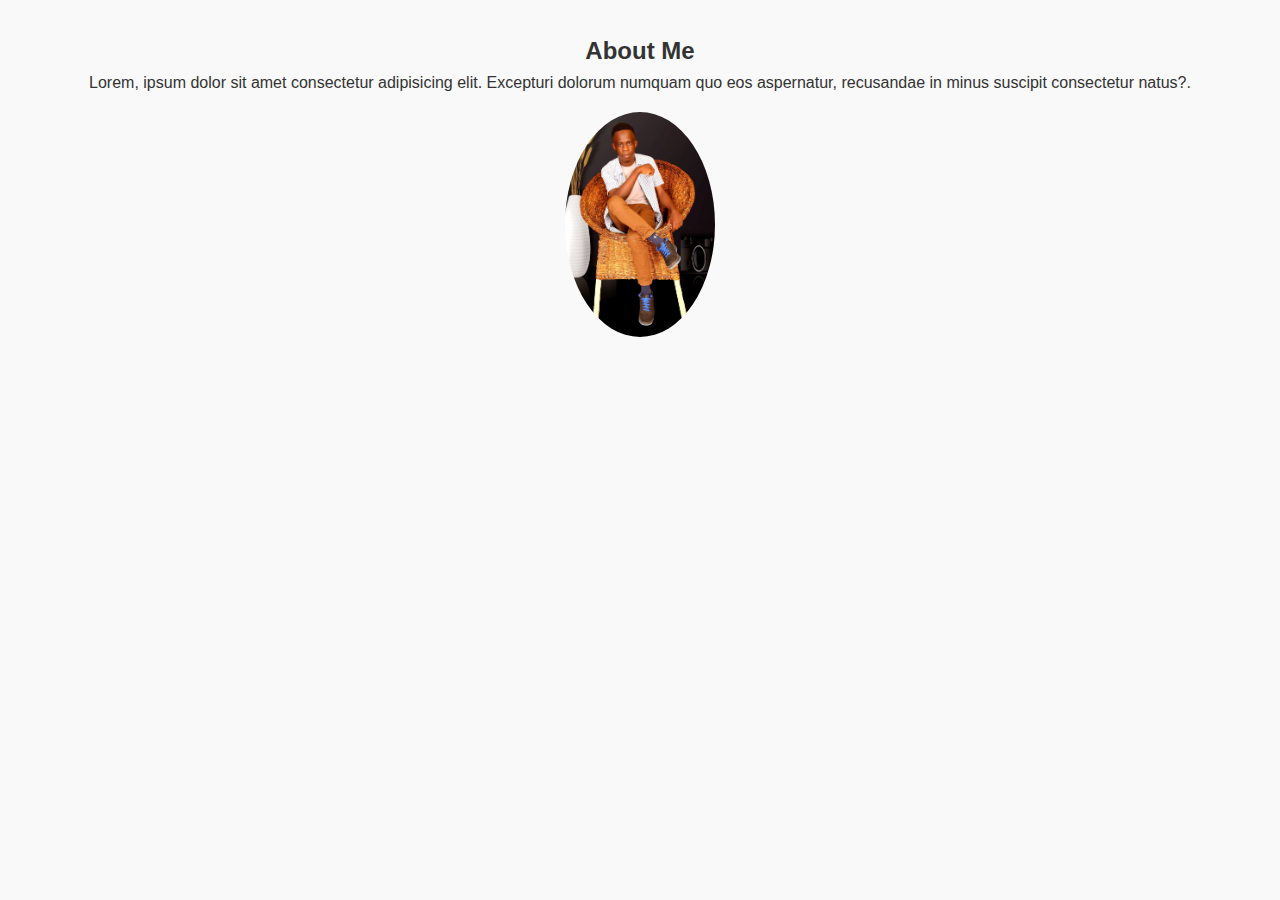
==== about.html @ 5c61ad9a "added html files" ====
<!DOCTYPE html>
<html lang="en">
<head>
    <meta charset="UTF-8">
    <meta name="viewport" content="width=device-width, initial-scale=1.0">
    <title>about me</title>
    <link rel="stylesheet" href="style.css">
</head>
<body>
    
    <!-- About Me Section -->
    <section id="about" class="about-me">
        <h2>About Me</h2>
        <p>
          Lorem, ipsum dolor sit amet consectetur adipisicing elit. Excepturi
          dolorum numquam quo eos aspernatur, recusandae in minus suscipit
          consectetur natus?.
        </p>
        <img src="images/bright.jpeg" alt="" />
      </section>
    
</body>
</html>
---- style.css ----
/* Reset and Base Styles */
* {
    margin: 0;
    padding: 0;
    box-sizing: border-box;
  }
  
  :root {
    --primary-color: #2c3e50;      /* Dark blue for headers and backgrounds */
    --secondary-color: #ecf0f1;    /* Light gray for text and backgrounds */
    --accent-color: #e74c3c;       /* Accent red for buttons and highlights */
    --text-color: #333;
    --header-bg: #34495e;         /* Slightly different dark shade for header/footer */
    --body-bg: #f9f9f9;
  }
  
  body {
    font-family: 'Arial', sans-serif;
    background-color: var(--body-bg);
    color: var(--text-color);
    line-height: 1.6;
  }
  
  /* Header */
  header {
    background-color: var(--header-bg);
    color: var(--secondary-color);
    display: flex;
    justify-content: space-between;
    align-items: center;
    padding: 1rem 2rem;
    flex-wrap: wrap;
  }
  
  header .logo {
    font-size: 1.8rem;
    font-weight: bold;
  }
  
  nav ul {
    list-style: none;
    display: flex;
    gap: 1rem;
  }
  
  nav ul li {
    position: relative;
  }
  
  nav ul li a {
    color: var(--secondary-color);
    text-decoration: none;
    padding: 0.5rem;
    transition: color 0.3s ease;
  }
  
  nav ul li a:hover {
    color: var(--accent-color);
  }
  
  /* Dropdown Menu */
  nav ul li ul {
    position: absolute;
    top: 100%;
    left: 0;
    background-color: var(--header-bg);
    display: none;
    flex-direction: column;
    min-width: 150px;
  }
  
  nav ul li:hover > ul {
    display: flex;
  }
  
  nav ul li ul li a {
    padding: 0.5rem;
  }
  
  /* Search Bar */
  .search-bar {
    display: flex;
    align-items: center;
  }
  
  .search-bar input {
    padding: 0.5rem;
    border: none;
    border-radius: 3px 0 0 3px;
    outline: none;
  }
  
  .search-bar button {
    padding: 0.5rem;
    border: none;
    background-color: var(--accent-color);
    color: var(--secondary-color);
    border-radius: 0 3px 3px 0;
    cursor: pointer;
    transition: background-color 0.3s ease;
  }
  
  .search-bar button:hover {
    background-color: darkred;
  }
  
  /* Hero Section */
  .hero {
    background: url('hero-bg.jpg') no-repeat center center/cover;
    color: var(--secondary-color);
    text-align: center;
    padding: 4rem 2rem;
  }
  
  .hero h1 {
    font-size: 2.5rem;
    margin-bottom: 1rem;
  }
  
  .hero p {
    font-size: 1.2rem;
    margin-bottom: 2rem;
  }
  
  .btn {
    background-color: var(--accent-color);
    color: var(--secondary-color);
    padding: 0.75rem 1.5rem;
    text-decoration: none;
    border-radius: 3px;
    transition: background-color 0.3s ease;
  }
  
  .btn:hover {
    background-color: darkred;
  }
  
  /* Featured Articles */
  .featured-articles {
    padding: 2rem;
    text-align: center;
  }
  
  .featured-articles h2 {
    margin-bottom: 1rem;
  }
  
  .articles-grid {
    display: grid;
    grid-template-columns: repeat(auto-fit, minmax(250px, 1fr));
    gap: 2rem;
    margin-top: 2rem;
  }
  
  .articles-grid article {
    background-color: #fff;
    border-radius: 5px;
    overflow: hidden;
    box-shadow: 0 2px 5px rgba(0, 0, 0, 0.1);
    transition: transform 0.3s ease;
  }
  
  .articles-grid article:hover {
    transform: translateY(-5px);
  }
  
  .articles-grid img {
    width: 100%;
    height: auto;
  }
  
  /* Why Follow Section */
  .why-follow {
    padding: 2rem;
    background-color: #fff;
    text-align: center;
  }
  
  .why-follow ul {
    list-style: disc;
    padding-left: 1.5rem;
    margin-top: 1rem;
  }
  
  /* Newsletter Signup */
  .newsletter-signup {
    background-color: var(--primary-color);
    color: var(--secondary-color);
    padding: 2rem;
    text-align: center;
  }
  
  .newsletter-signup form {
    display: flex;
    flex-direction: column;
    align-items: center;
    max-width: 400px;
    margin: 0 auto;
  }
  
  .newsletter-signup input {
    padding: 0.5rem;
    width: 100%;
    border: none;
    border-radius: 3px;
    margin-bottom: 1rem;
  }
  
  .newsletter-signup button {
    padding: 0.5rem 1rem;
    border: none;
    background-color: var(--accent-color);
    color: #fff;
    border-radius: 3px;
    cursor: pointer;
    transition: background-color 0.3s ease;
  }
  
  .newsletter-signup button:hover {
    background-color: darkred;
  }
  
  /* Recent Posts */
  .recent-posts {
    padding: 2rem;
    text-align: center;
  }
  
  .recent-posts ul {
    list-style: none;
    padding: 0;
  }
  
  .recent-posts li {
    margin-bottom: 0.5rem;
  }
  
  .recent-posts a {
    text-decoration: none;
    color: var(--accent-color);
    transition: color 0.3s ease;
  }
  
  .recent-posts a:hover {
    color: var(--primary-color);
  }
  
  /* Testimonials */
  .testimonials {
    background-color: var(--header-bg);
    color: var(--secondary-color);
    padding: 2rem;
    text-align: center;
  }
  
  .testimonials .wrapper {
    display: flex;
    flex-wrap: wrap;
    gap: 2rem;
    justify-content: center;
  }
  
  .testimonial-item {
    background-color: #fff;
    color: var(--text-color);
    padding: 1rem;
    border-radius: 5px;
    max-width: 300px;
    box-shadow: 0 2px 5px rgba(0, 0, 0, 0.1);
    text-align: center;
  }
  
  .testimonial-item img {
    width: 80px;
    height: 80px;
    border-radius: 50%;
    object-fit: cover;
    margin-bottom: 1rem;
  }
  
  .testimonial-item h2 {
    margin-bottom: 0.25rem;
    font-size: 1.1rem;
  }
  
  .testimonial-item h1 {
    font-size: 0.9rem;
    margin-bottom: 0.5rem;
    color: var(--accent-color);
  }
  
  .testimonial-item .rating {
    margin-bottom: 1rem;
    color: var(--accent-color);
  }
  
  /* About, Resources, Contact */
  .about-me,
  .resources,
  .contact-page {
    padding: 2rem;
    text-align: center;
  }
  
  .about-me img {
    width: 150px;
    border-radius: 50%;
    margin-top: 1rem;
  }
  
  /* Contact Form */
  .contact-page form {
    max-width: 500px;
    margin: 0 auto;
    text-align: left;
  }
  
  .contact-page .form-group {
    margin-bottom: 1rem;
  }
  
  .contact-page label {
    display: block;
    margin-bottom: 0.5rem;
  }
  
  .contact-page input,
  .contact-page textarea {
    width: 100%;
    padding: 0.5rem;
    border: 1px solid #ccc;
    border-radius: 3px;
  }
  
  /* Footer */
  footer {
    background-color: var(--header-bg);
    color: var(--secondary-color);
    text-align: center;
    padding: 1.5rem 2rem;
  }
  
  footer p {
    margin-bottom: 1rem;
  }
  
  footer .social-links a {
    color: var(--secondary-color);
    margin: 0 0.5rem;
    text-decoration: none;
    transition: color 0.3s ease;
  }
  
  footer .social-links a:hover {
    color: var(--accent-color);
  }
  
  /* Responsive Adjustments */
  @media (max-width: 768px) {
    header {
      flex-direction: column;
      align-items: flex-start;
    }
    
    nav ul {
      flex-direction: column;
      gap: 0.5rem;
      margin-top: 1rem;
    }
    
    .testimonials .wrapper {
      flex-direction: column;
      align-items: center;
    }
  }

  /* Mobile Menu Toggle Button */
  .menu-toggle {
    background: none;
    border: none;
    color: var(--secondary-color);
    cursor: pointer;
    font-size: 1.5rem;
    display: none; /* Hidden by default on larger screens */
}

/* Media query for mobile devices */
@media (max-width: 768px) {
    .menu-toggle {
        display: block; /* Show the toggle button on smaller screens */
    }

    header nav {
        display: none; /* Hide the navigation menu by default */
        width: 100%;
    }

    header.open nav {
        display: block; /* Show the navigation menu when header has the 'open' class */
    }

    header {
        flex-direction: column;
        align-items: flex-start;
    }

    header .logo {
        margin-bottom: 1rem;
    }

    header nav ul {
        flex-direction: column;
        align-items: flex-start;
    }

    header nav ul li {
        margin-bottom: 0.5rem;
    }
}
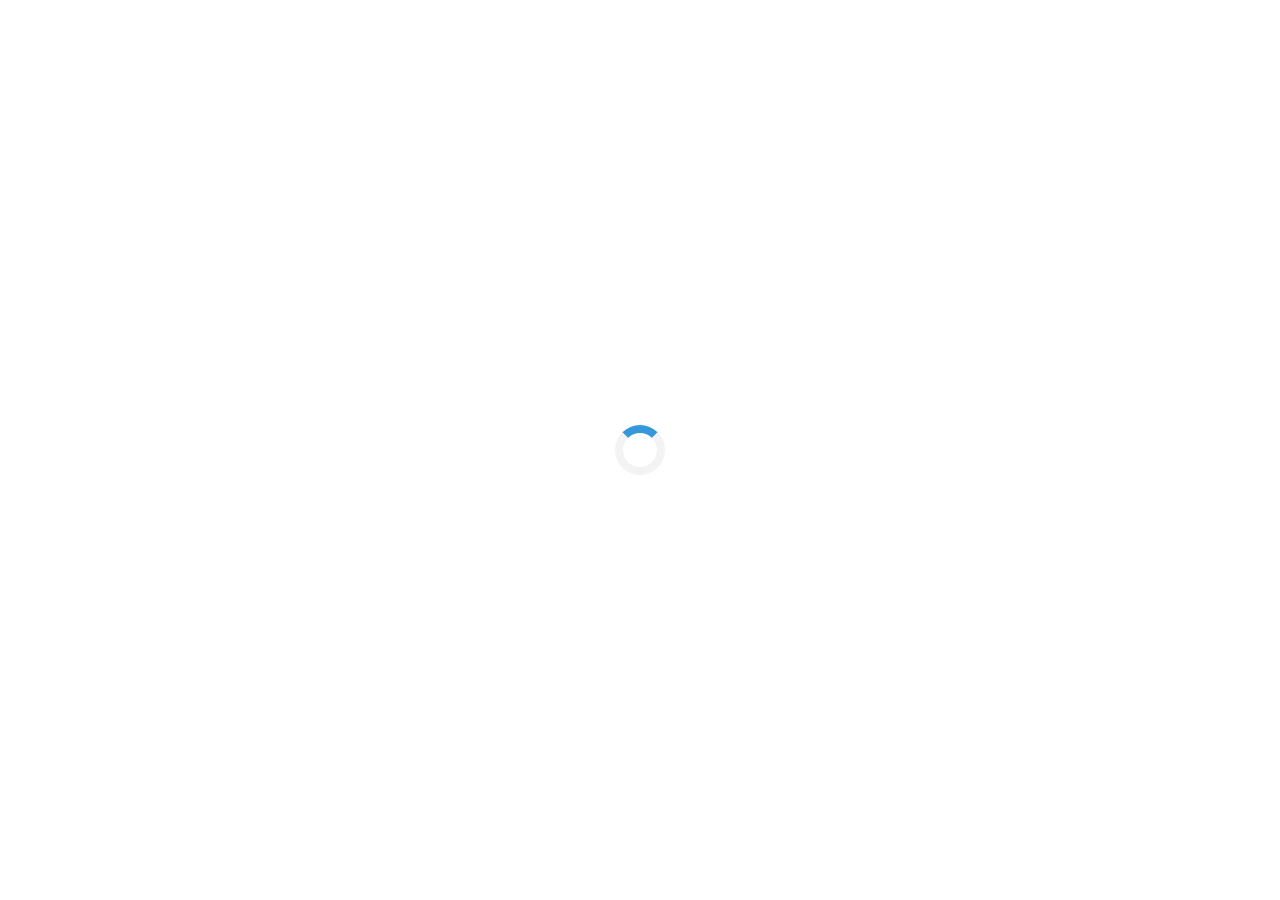
==== commit 3c7c6129: "preloader added" ====
--- a/about.html
+++ b/about.html
@@ -1,23 +1,64 @@
 <!DOCTYPE html>
 <html lang="en">
-<head>
-    <meta charset="UTF-8">
-    <meta name="viewport" content="width=device-width, initial-scale=1.0">
+  <head>
+    <meta charset="UTF-8" />
+    <meta name="viewport" content="width=device-width, initial-scale=1.0" />
     <title>about me</title>
-    <link rel="stylesheet" href="style.css">
-</head>
-<body>
-    
+    <link rel="stylesheet" href="style.css" />
+  </head>
+  <body>
+    <div id="preloader">
+        <div class="loader"></div>
+      </div>
+    <!-- Header -->
+    <header>
+      <div class="logo">The Economy Explorer</div>
+      <!-- Mobile Menu Toggle -->
+      <button class="menu-toggle" aria-label="Toggle Navigation">
+        <i class="bx bx-menu"></i>
+      </button>
+      <nav>
+        <ul>
+          <li><a href="index.html">Home</a></li>
+          <li>
+            <a href="articles.html">Articles</a>
+            <ul>
+              <li><a href="#">Economic Trends</a></li>
+              <li><a href="#">Net Worth Insights</a></li>
+              <li><a href="#">Financial Strategies</a></li>
+            </ul>
+          </li>
+          <li><a href="about.html">About Me</a></li>
+          <li><a href="resources.html">Resources</a></li>
+          <li><a href="contact.html">Contact</a></li>
+        </ul>
+      </nav>
+      <div class="search-bar">
+        <input type="text" placeholder="Search..." />
+        <button type="submit">Search</button>
+      </div>
+    </header>
+
     <!-- About Me Section -->
     <section id="about" class="about-me">
-        <h2>About Me</h2>
-        <p>
-          Lorem, ipsum dolor sit amet consectetur adipisicing elit. Excepturi
-          dolorum numquam quo eos aspernatur, recusandae in minus suscipit
-          consectetur natus?.
-        </p>
-        <img src="images/bright.jpeg" alt="" />
-      </section>
+      <h2>About Me</h2>
+      <p>
+        Lorem, ipsum dolor sit amet consectetur adipisicing elit. Excepturi
+        dolorum numquam quo eos aspernatur, recusandae in minus suscipit
+        consectetur natus?.
+      </p>
+      <img src="images/bright.jpeg" alt="" />
+    </section>
     
-</body>
-</html>+    <!-- Footer -->
+    <footer>
+        <p>&copy; 2025 The Economy Explorer. All Rights Reserved.</p>
+        <div class="social-links">
+          <a href="#"><i class="bx bxl-facebook-circle"></i>Facebook</a>
+          <a href="#"><i class="bx bxl-twitter"></i>Twitter</a>
+          <a href="#">instagram</a>
+        </div>
+      </footer>
+      <script src="index.js"></script>
+  </body>
+</html>
--- a/style.css
+++ b/style.css
@@ -12,6 +12,10 @@
     --text-color: #333;
     --header-bg: #34495e;         /* Slightly different dark shade for header/footer */
     --body-bg: #f9f9f9;
+  }
+  
+  html {
+    scroll-behavior: smooth;
   }
   
   body {
@@ -293,6 +297,34 @@
     margin-bottom: 1rem;
     color: var(--accent-color);
   }
+  OneDrive/Desktop/bright/style.css */
+#preloader {
+    position: fixed;
+    top: 0;
+    left: 0;
+    width: 100%;
+    height: 100%;
+    background-color: #fff;
+    z-index: 9999;
+    display: flex;
+    justify-content: center;
+    align-items: center;
+    transition: opacity 0.5s ease-in-out;
+}
+
+.loader {
+    width: 50px;
+    height: 50px;
+    border: 5px solid #f3f3f3;
+    border-top: 5px solid #3498db;
+    border-radius: 50%;
+    animation: spin 1s linear infinite;
+}
+
+@keyframes spin {
+    0% { transform: rotate(0deg); }
+    100% { transform: rotate(360deg); }
+}
   
   /* About, Resources, Contact */
   .about-me,
@@ -417,3 +449,100 @@
         margin-bottom: 0.5rem;
     }
 }
+ 
+/* Articles Page Styles */
+.articles-page {
+    padding: 30px;
+}
+
+.articles-page h1 {
+    text-align: center;
+    margin-bottom: 30px;
+    color: #333;
+}
+
+.category-filter {
+    display: flex;
+    flex-wrap: wrap;
+    justify-content: center;
+    gap: 20px;
+    margin-bottom: 30px;
+}
+
+.net-worth-insights {
+    background: white;
+    padding: 20px;
+    border-radius: 10px;
+    box-shadow: 0 0 15px rgba(0, 0, 0, 0.1);
+    transition: transform 0.3s ease;
+    width: 300px; /* Adjust as needed */
+}
+
+.net-worth-insights:hover {
+    transform: translateY(-5px);
+}
+
+.net-worth-insights h2 {
+    margin-bottom: 10px;
+    color: #333;
+}
+
+.net-worth-insights p {
+    color: #666;
+    line-height: 1.6;
+}
+
+/* Responsive adjustments */
+@media (max-width: 768px) {
+    .category-filter {
+        flex-direction: column;
+        align-items: center;
+    }
+
+    .net-worth-insights {
+        width: 100%; /* Take full width on smaller screens */
+    }
+}
+
+#preloader {
+    position: fixed;
+    top: 0;
+    left: 0;
+    width: 100%;
+    height: 100%;
+    background-color: #fff;
+    z-index: 9999;
+    display: flex;
+    justify-content: center;
+    align-items: center;
+}
+
+.loader {
+    border: 8px solid #f3f3f3;
+    border-top: 8px solid #3498db;
+    border-radius: 50%;
+    width: 50px;
+    height: 50px;
+    animation: spin 2s linear infinite;
+}
+
+@keyframes spin {
+    0% { transform: rotate(0deg); }
+    100% { transform: rotate(360deg); }
+}
+
+/* Fade-in animation */
+.fade-in {
+    opacity: 0;
+    transition: opacity 1s ease-in-out;
+}
+
+.fade-in.active {
+    opacity: 1;
+}
+
+/* Fade-out animation */
+body.fade-out {
+    opacity: 0;
+    transition: opacity 0.5s ease-in-out;
+}
